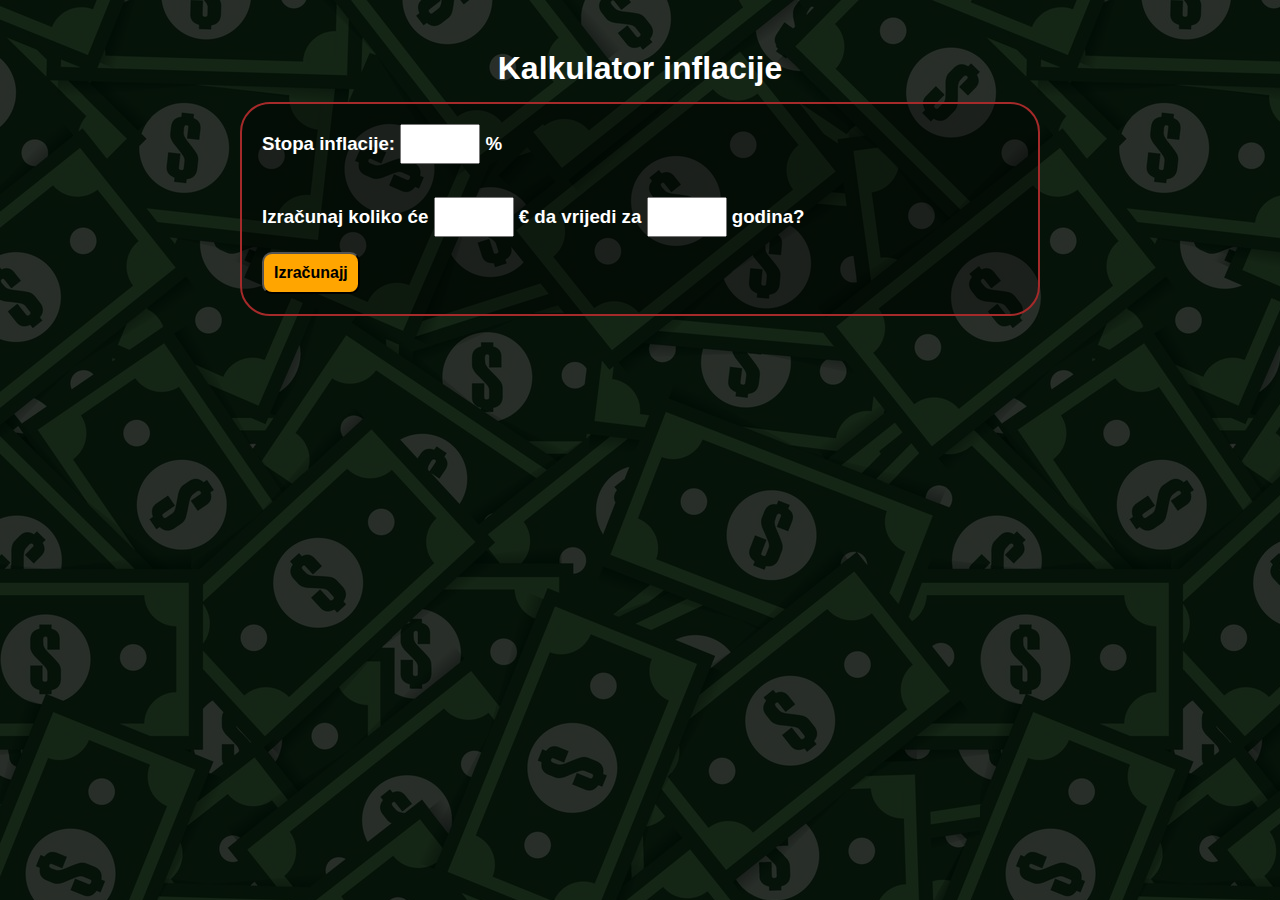
==== 01-js-kurs-kalkulator-inflacije/index.html @ 9670fc7e "JS Kalkulator inflacije 01" ====
<!DOCTYPE html>
<html>
	<head>
		<title>Kalkulator inflacije</title>
		<link rel="stylesheet" type="text/css" href="style.css" />
	</head>
	<body>
		<div class="background-overlay">
			<h1>Kalkulator inflacije</h1>

			<div class="container">
				<h3>
					Stopa inflacije:
					<input type="number" min="0.1" id="inflationRate" />
					%
				</h3>
				<br />
				<h3>
					Izračunaj koliko će
					<input type="number" min="1" id="money" />
					€ da vrijedi za
					<input type="number" min="1" id="years" />
					godina?
				</h3>

				<button id="btnCalculate">Izračunajj</button>
			</div>
		</div>

		<script src="script.js"></script>
	</body>
</html>
---- 01-js-kurs-kalkulator-inflacije/style.css ----
* {
	box-sizing: border-box;
	margin: 0;
	padding: 0;
}

body {
	background-image: url('img/bg.jpg');
	font-family: sans-serif;
	color: white;
}

h1 {
	text-align: center;
	margin-bottom: 15px;
}

h2 {
	margin-bottom: 15px;
}

h3 {
	margin-bottom: 15px;
}

.background-overlay {
	background-color: rgba(0, 0, 0, 0.8);
	padding: 50px;
	width: 100%;
	height: 100vh;
}

.container {
	max-width: 800px;
	margin: auto;
	border: 2px solid brown;
	border-radius: 30px;
	background-color: rgba(0, 0, 0, 0.3);
	padding: 20px;
}

.container input {
	max-width: 80px;
	height: 40px;
	font-size: 18px;
	text-align: center;
}

.container button {
	padding: 10px;
	font-size: 16px;
	font-weight: bold;
	background-color: orange;
	cursor: pointer;
	border-radius: 10px;
}

.new-value {
	margin-top: 20px;
	font-size: 20px;
}
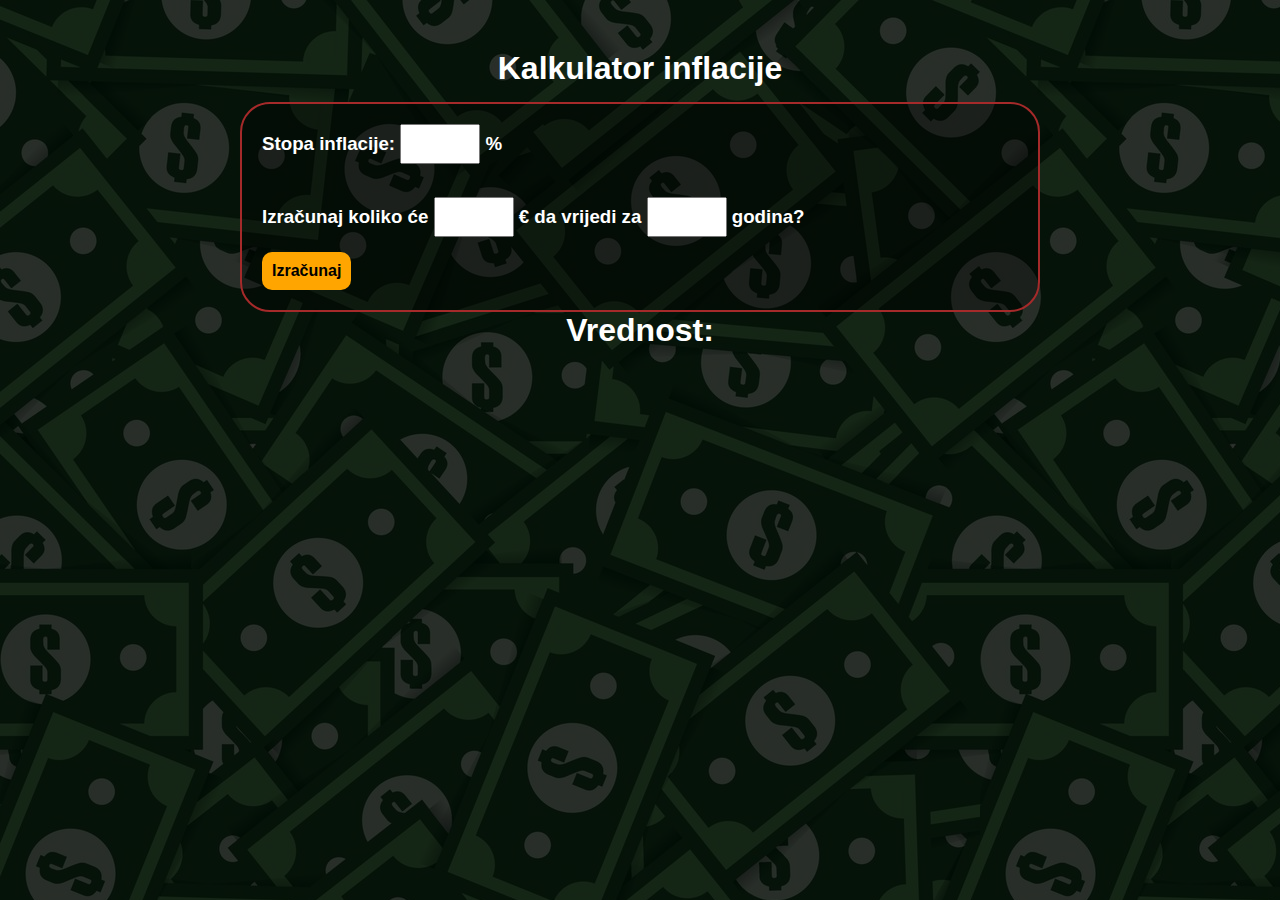
==== commit dfcd5b41: "Gotov kurs" ====
--- a/01-js-kurs-kalkulator-inflacije/index.html
+++ b/01-js-kurs-kalkulator-inflacije/index.html
@@ -23,8 +23,12 @@
 					godina?
 				</h3>
 
-				<button id="btnCalculate">Izračunajj</button>
+				<button id="btnCalculate">Izračunaj</button>
 			</div>
+			<h1 id="newValue-container">
+				Vrednost:
+				<span id="newValue"></span>
+			</h1>
 		</div>
 
 		<script src="script.js"></script>
--- a/01-js-kurs-kalkulator-inflacije/style.css
+++ b/01-js-kurs-kalkulator-inflacije/style.css
@@ -5,7 +5,7 @@
 }
 
 body {
-	background-image: url('img/bg.jpg');
+	background-image: url("img/bg.jpg");
 	font-family: sans-serif;
 	color: white;
 }
@@ -58,4 +58,10 @@
 .new-value {
 	margin-top: 20px;
 	font-size: 20px;
-}+}
+button {
+	border: unset;
+}
+button:hover {
+	background-color: darkorange;
+}
